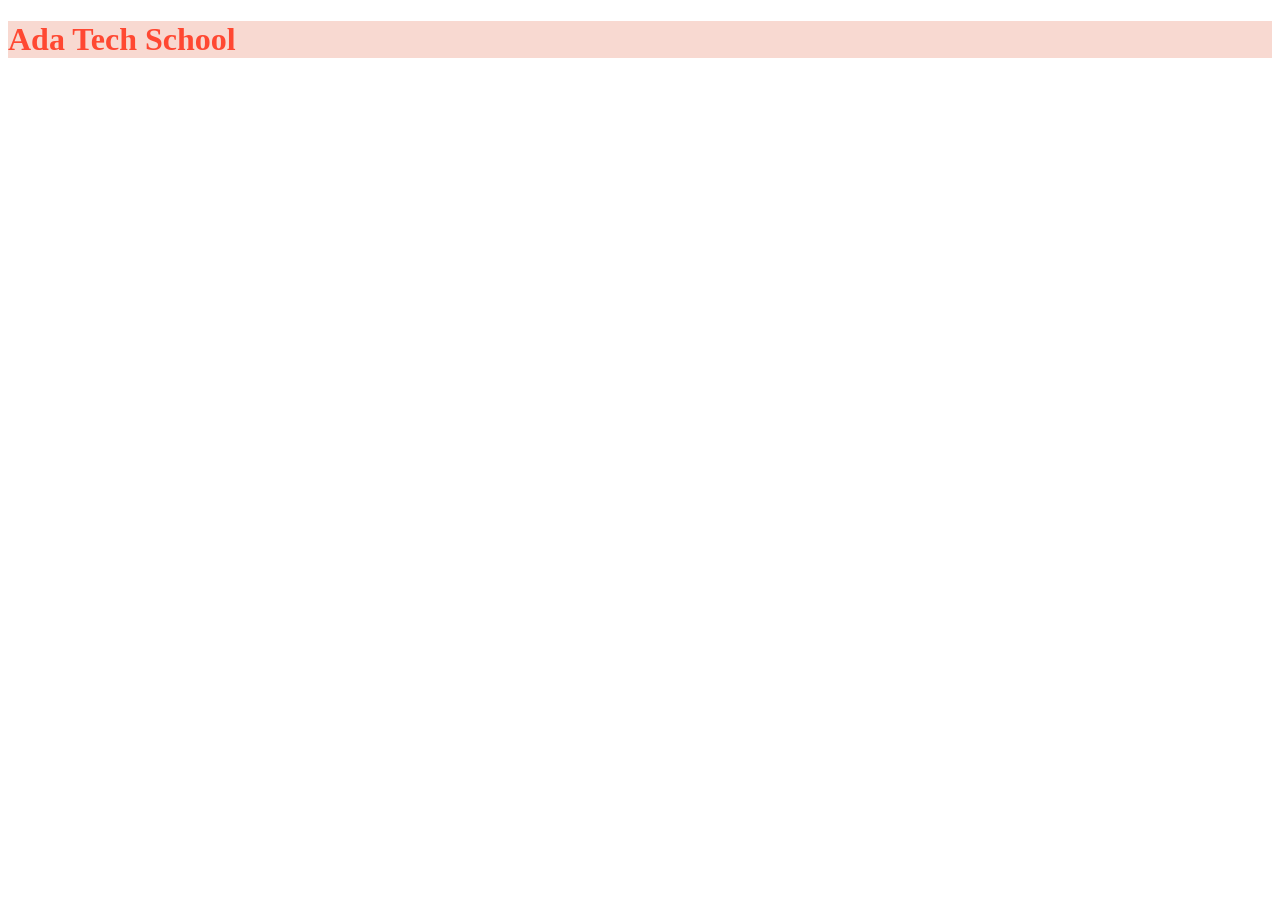
==== 20220209_Bonjour_JavaScript/index.html @ f7930398 "Premier commit w/ template files" ====
<!doctype html>
<html lang="en">
    <head>
        <title>My web page</title>
        <meta name="viewport" content="width=device-width, initial-scale=1">
        <link rel="stylesheet" href="css/style.css">
    </head>
    <body>

        <h1>Ada Tech School</h1>

        <script src="js/script.js"></script>
    </body>
</html>
---- 20220209_Bonjour_JavaScript/css/style.css ----
h1 {
    color: rgb(273, 72, 50);
    background-color: rgb(248, 217, 209);
}
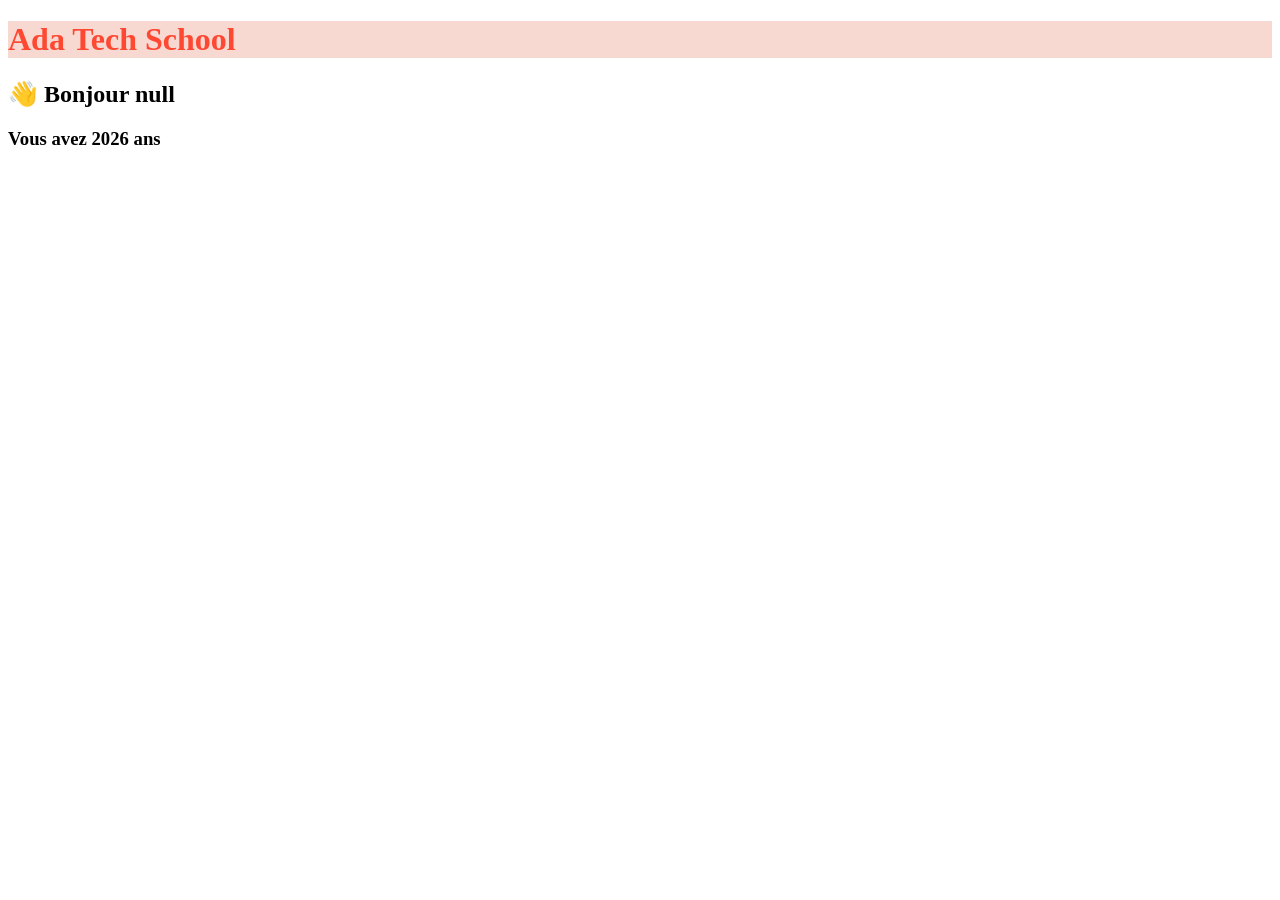
==== commit 015e5831: "feat(js): Add askName() and askAge() functions" ====
--- a/20220209_Bonjour_JavaScript/index.html
+++ b/20220209_Bonjour_JavaScript/index.html
@@ -2,6 +2,7 @@
 <html lang="en">
     <head>
         <title>My web page</title>
+        <meta charset="utf-8">
         <meta name="viewport" content="width=device-width, initial-scale=1">
         <link rel="stylesheet" href="css/style.css">
     </head>
@@ -12,3 +13,6 @@
         <script src="js/script.js"></script>
     </body>
 </html>
+
+
+
